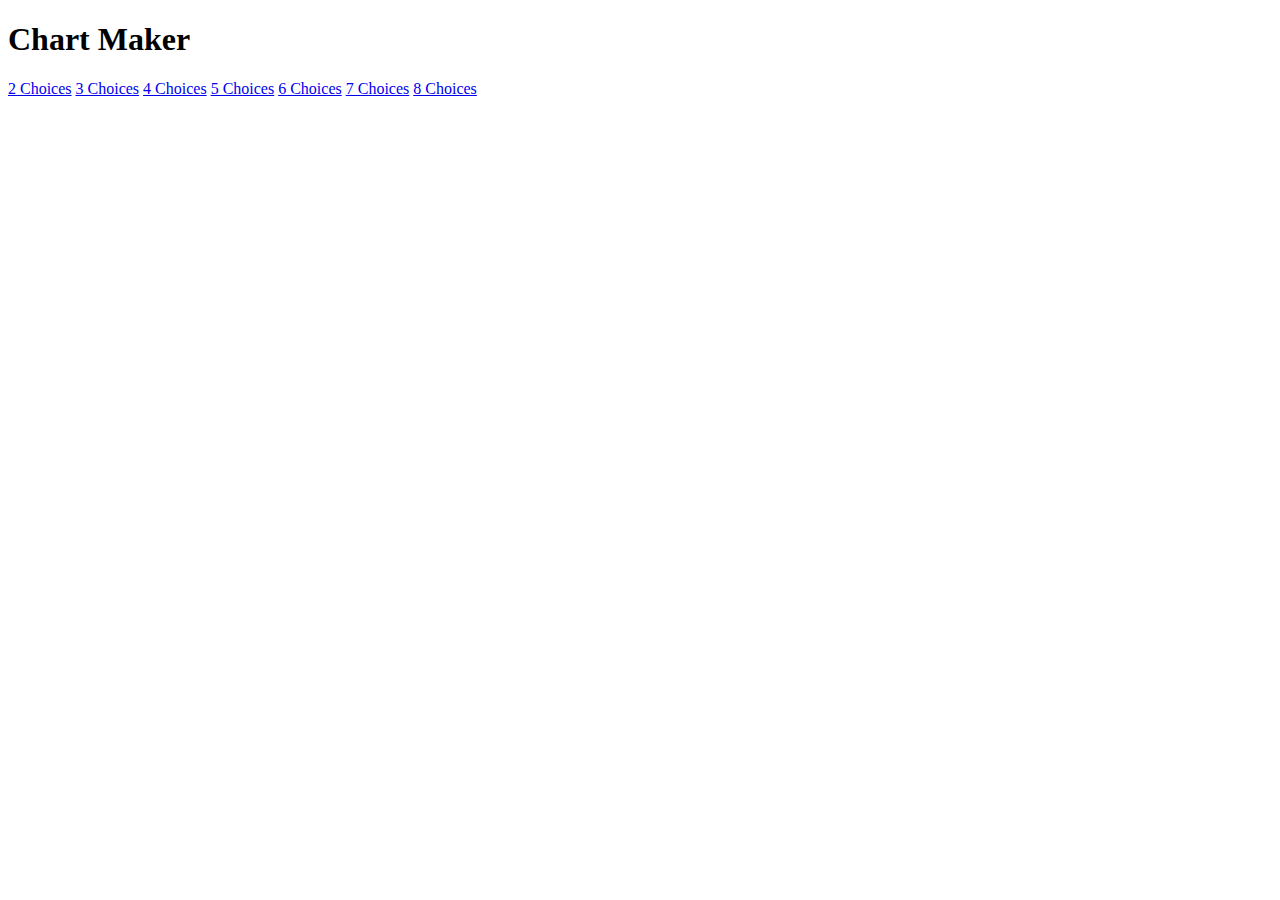
==== index.html @ 74c70c69 "Added links to allow for different numbers of items(currently 2-8)" ====
<!DOCTYPE html>
<html lang="en">
<head>
    <meta charset="UTF-8">
    <meta http-equiv="X-UA-Compatible" content="IE=edge">
    <meta name="viewport" content="width=device-width, initial-scale=1.0">
    <title>Chart Maker</title>
    <link rel="stylesheet" href="style.css">
</head>
<body>
    <h1>Chart Maker</h1>
    <a href="2_choices/index.html">2 Choices</a>
    <a href="3_choices/index.html">3 Choices</a>
    <a href="4_choices/index.html">4 Choices</a>
    <a href="5_choices/index.html">5 Choices</a>
    <a href="6_choices/index.html">6 Choices</a>
    <a href="7_choices/index.html">7 Choices</a>
    <a href="8_choices/index.html">8 Choices</a>
    
</body>
</html>
---- style.css ----
/*Need to finish the CSS to make it look pretty*/

#form{
display: block;
    font-size:20px;
    padding:4px 2px;
    width:150px;
    margin:2px 0 20px 10px;
}
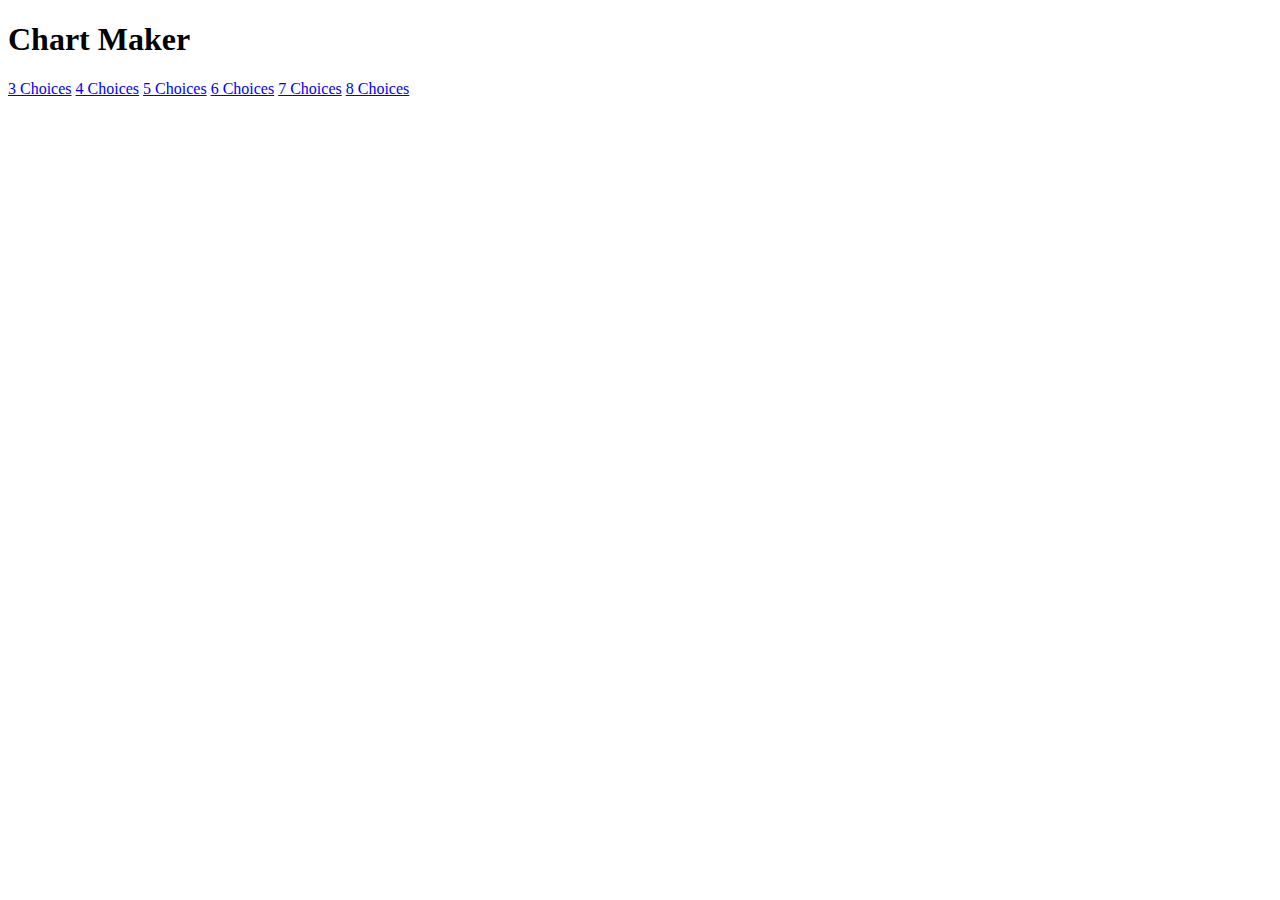
==== commit 64d8caeb: "delayed save" ====
--- a/index.html
+++ b/index.html
@@ -5,11 +5,10 @@
     <meta http-equiv="X-UA-Compatible" content="IE=edge">
     <meta name="viewport" content="width=device-width, initial-scale=1.0">
     <title>Chart Maker</title>
-    <link rel="stylesheet" href="style.css">
 </head>
 <body>
     <h1>Chart Maker</h1>
-    <a href="2_choices/index.html">2 Choices</a>
+
     <a href="3_choices/index.html">3 Choices</a>
     <a href="4_choices/index.html">4 Choices</a>
     <a href="5_choices/index.html">5 Choices</a>
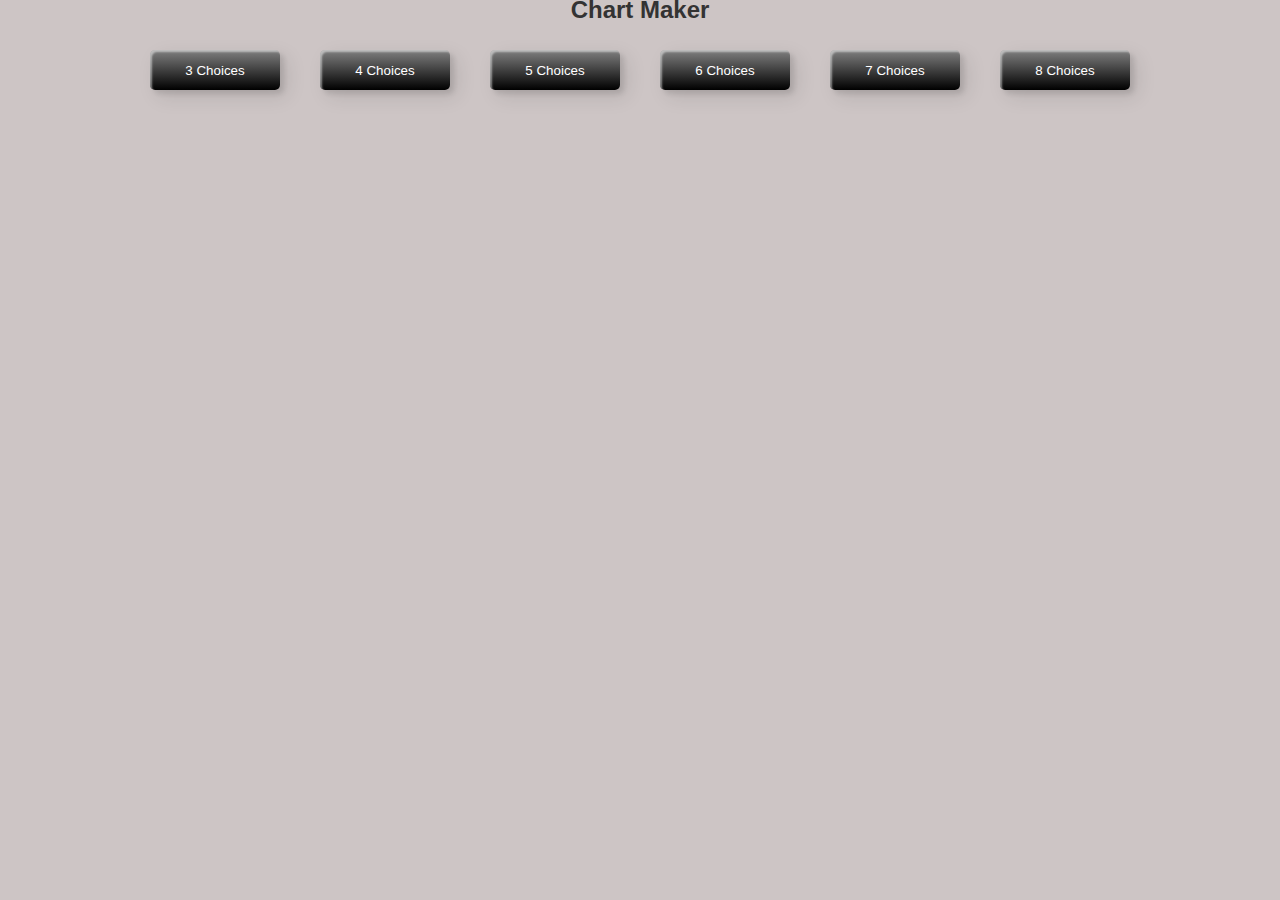
==== commit 386b086e: "Made the buttons look better and improved the look of the front page." ====
--- a/index.html
+++ b/index.html
@@ -4,17 +4,18 @@
     <meta charset="UTF-8">
     <meta http-equiv="X-UA-Compatible" content="IE=edge">
     <meta name="viewport" content="width=device-width, initial-scale=1.0">
+    <link rel="stylesheet" href="styles.css">
     <title>Chart Maker</title>
 </head>
 <body>
     <h1>Chart Maker</h1>
-
-    <a href="3_choices/index.html">3 Choices</a>
-    <a href="4_choices/index.html">4 Choices</a>
-    <a href="5_choices/index.html">5 Choices</a>
-    <a href="6_choices/index.html">6 Choices</a>
-    <a href="7_choices/index.html">7 Choices</a>
-    <a href="8_choices/index.html">8 Choices</a>
-    
+<div class="buttons">
+    <a href="3_choices/index.html"><button class="custom-btn btn-1">3 Choices</button></a>
+    <a href="4_choices/index.html"><button class="custom-btn btn-1">4 Choices</button></a>
+    <a href="5_choices/index.html"><button class="custom-btn btn-1">5 Choices</button></a>
+    <a href="6_choices/index.html"><button class="custom-btn btn-1">6 Choices</button></a>
+    <a href="7_choices/index.html"><button class="custom-btn btn-1">7 Choices</button></a>
+    <a href="8_choices/index.html"><button class="custom-btn btn-1">8 Choices</button></a>
+</div>
 </body>
 </html>--- a/styles.css
+++ b/styles.css
@@ -0,0 +1,66 @@
+/*Need to finish the CSS to make it look pretty*/
+
+    body{
+        background-color: #9d8f8f83;
+        font-family: "Helvetica Neue", Helvetica, Arial, sans-serif;
+        font-size: 14px;
+        line-height: 20px;
+        color: #333333;
+        padding: 0;
+        margin: 0;
+    }
+    
+    h1{
+        font-size: 24px;
+        font-weight: bold;
+        margin: 0 0 10px 0;
+        padding: 0;
+        display: flex;
+        justify-content: center;
+    }
+    
+    .frame {
+        width: 90%;
+        margin: 40px auto;
+        text-align: center;
+      }
+      button {
+        margin: 20px;
+      }
+      .custom-btn {
+        width: 130px;
+        height: 40px;
+        color: #fff;
+        border-radius: 5px;
+        padding: 10px 25px;
+        font-family: 'Lato', sans-serif;
+        font-weight: 500;
+        background: transparent;
+        cursor: pointer;
+        transition: all 0.3s ease;
+        position: relative;
+        display: inline-block;
+         box-shadow:inset 2px 2px 2px 0px rgba(255,255,255,.5),
+         7px 7px 20px 0px rgba(0,0,0,.1),
+         4px 4px 5px 0px rgba(0,0,0,.1);
+        outline: none;
+      }
+      
+      .btn-1 {
+        background: rgb(6,14,131);
+        background: linear-gradient(0deg, black 0%, grey 100%);
+        border: none;
+      }
+      .btn-1:hover {
+         background: rgb(0,3,255);
+      background: linear-gradient(0deg, grey 0%, cyan 100%);
+      }
+      
+      .btn-1:active {
+        top: 2px;
+      }
+
+      .buttons{
+        display: flex;
+        justify-content: center;
+      }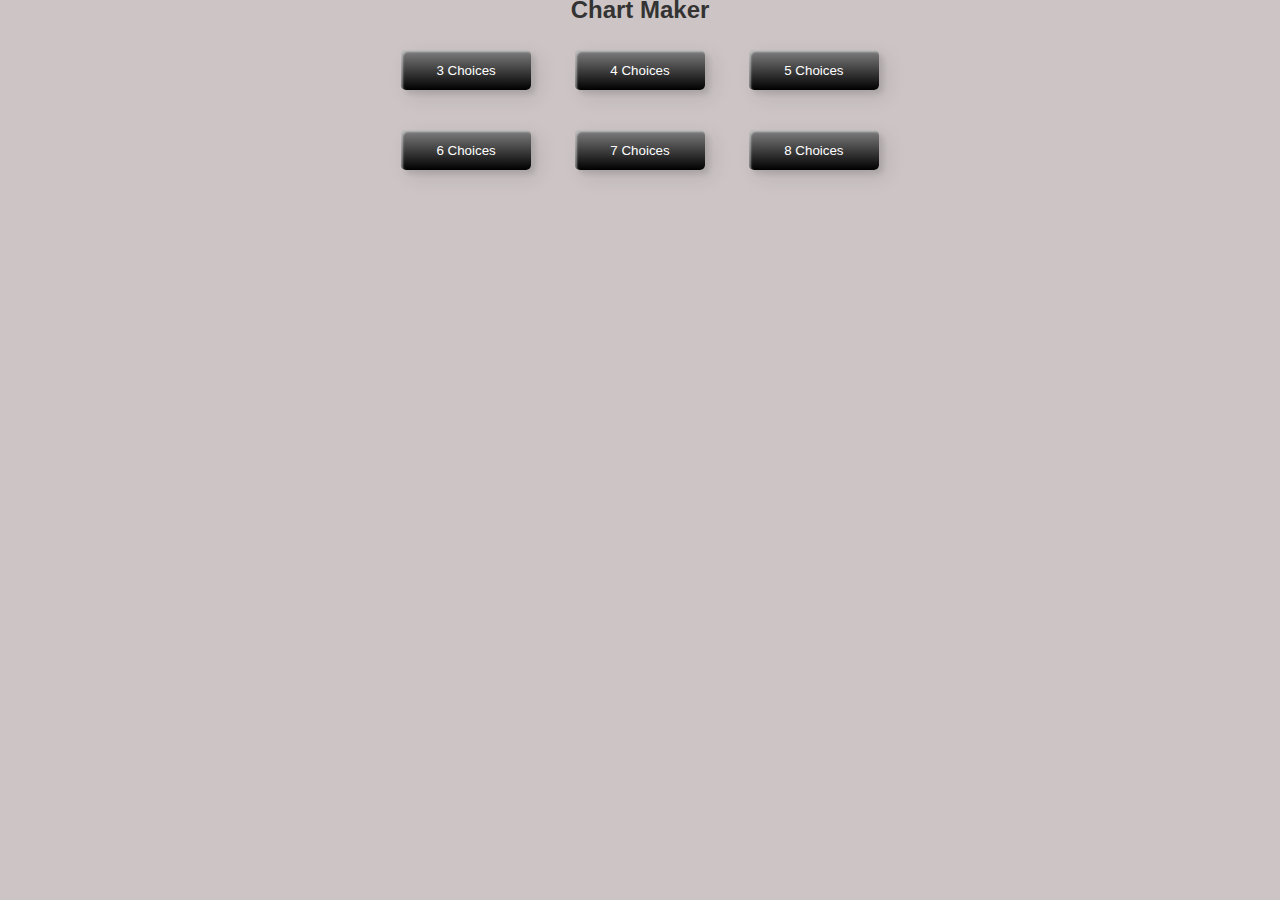
==== commit f56a349f: "Fixed button layout." ====
--- a/index.html
+++ b/index.html
@@ -9,13 +9,15 @@
 </head>
 <body>
     <h1>Chart Maker</h1>
-<div class="buttons">
+<div class="buttons3-8">
     <a href="3_choices/index.html"><button class="custom-btn btn-1">3 Choices</button></a>
     <a href="4_choices/index.html"><button class="custom-btn btn-1">4 Choices</button></a>
     <a href="5_choices/index.html"><button class="custom-btn btn-1">5 Choices</button></a>
+    <div class="buttons6-8">
     <a href="6_choices/index.html"><button class="custom-btn btn-1">6 Choices</button></a>
     <a href="7_choices/index.html"><button class="custom-btn btn-1">7 Choices</button></a>
     <a href="8_choices/index.html"><button class="custom-btn btn-1">8 Choices</button></a>
+    </div>
 </div>
 </body>
 </html>--- a/styles.css
+++ b/styles.css
@@ -1,66 +1,65 @@
 /*Need to finish the CSS to make it look pretty*/
 
-    body{
-        background-color: #9d8f8f83;
-        font-family: "Helvetica Neue", Helvetica, Arial, sans-serif;
-        font-size: 14px;
-        line-height: 20px;
-        color: #333333;
-        padding: 0;
-        margin: 0;
-    }
-    
-    h1{
-        font-size: 24px;
-        font-weight: bold;
-        margin: 0 0 10px 0;
-        padding: 0;
-        display: flex;
-        justify-content: center;
-    }
-    
-    .frame {
-        width: 90%;
-        margin: 40px auto;
-        text-align: center;
-      }
-      button {
-        margin: 20px;
-      }
-      .custom-btn {
-        width: 130px;
-        height: 40px;
-        color: #fff;
-        border-radius: 5px;
-        padding: 10px 25px;
-        font-family: 'Lato', sans-serif;
-        font-weight: 500;
-        background: transparent;
-        cursor: pointer;
-        transition: all 0.3s ease;
-        position: relative;
-        display: inline-block;
-         box-shadow:inset 2px 2px 2px 0px rgba(255,255,255,.5),
-         7px 7px 20px 0px rgba(0,0,0,.1),
-         4px 4px 5px 0px rgba(0,0,0,.1);
-        outline: none;
-      }
-      
-      .btn-1 {
-        background: rgb(6,14,131);
-        background: linear-gradient(0deg, black 0%, grey 100%);
-        border: none;
-      }
-      .btn-1:hover {
-         background: rgb(0,3,255);
-      background: linear-gradient(0deg, grey 0%, cyan 100%);
-      }
-      
-      .btn-1:active {
-        top: 2px;
-      }
+body{
+background-color: #9d8f8f83;
+font-family: "Helvetica Neue", Helvetica, Arial, sans-serif;
+font-size: 14px;
+line-height: 20px;
+color: #333333;
+padding: 0;
+margin: 0;
+}
 
-      .buttons{
-        display: flex;
-        justify-content: center;
-      }+h1{
+font-size: 24px;
+font-weight: bold;
+margin: 0 0 10px 0;
+padding: 0;
+display: flex;
+justify-content: center;
+}
+
+.frame {
+width: 90%;
+margin: 40px auto;
+text-align: center;
+}
+button {
+margin: 20px;
+}
+.custom-btn {
+width: 130px;
+height: 40px;
+color: #fff;
+border-radius: 5px;
+padding: 10px 25px;
+font-family: 'Lato', sans-serif;
+font-weight: 500;
+background: transparent;
+cursor: pointer;
+transition: all 0.3s ease;
+position: relative;
+display: inline-block;
+  box-shadow:inset 2px 2px 2px 0px rgba(255,255,255,.5),
+  7px 7px 20px 0px rgba(0,0,0,.1),
+  4px 4px 5px 0px rgba(0,0,0,.1);
+outline: none;
+}
+
+.btn-1 {
+background: rgb(6,14,131);
+background: linear-gradient(0deg, black 0%, grey 100%);
+border: none;
+}
+.btn-1:hover {
+  background: rgb(0,3,255);
+background: linear-gradient(0deg, grey 0%, cyan 100%);
+}
+
+.btn-1:active {
+top: 2px;
+}
+
+div{
+  text-align: center;
+}
